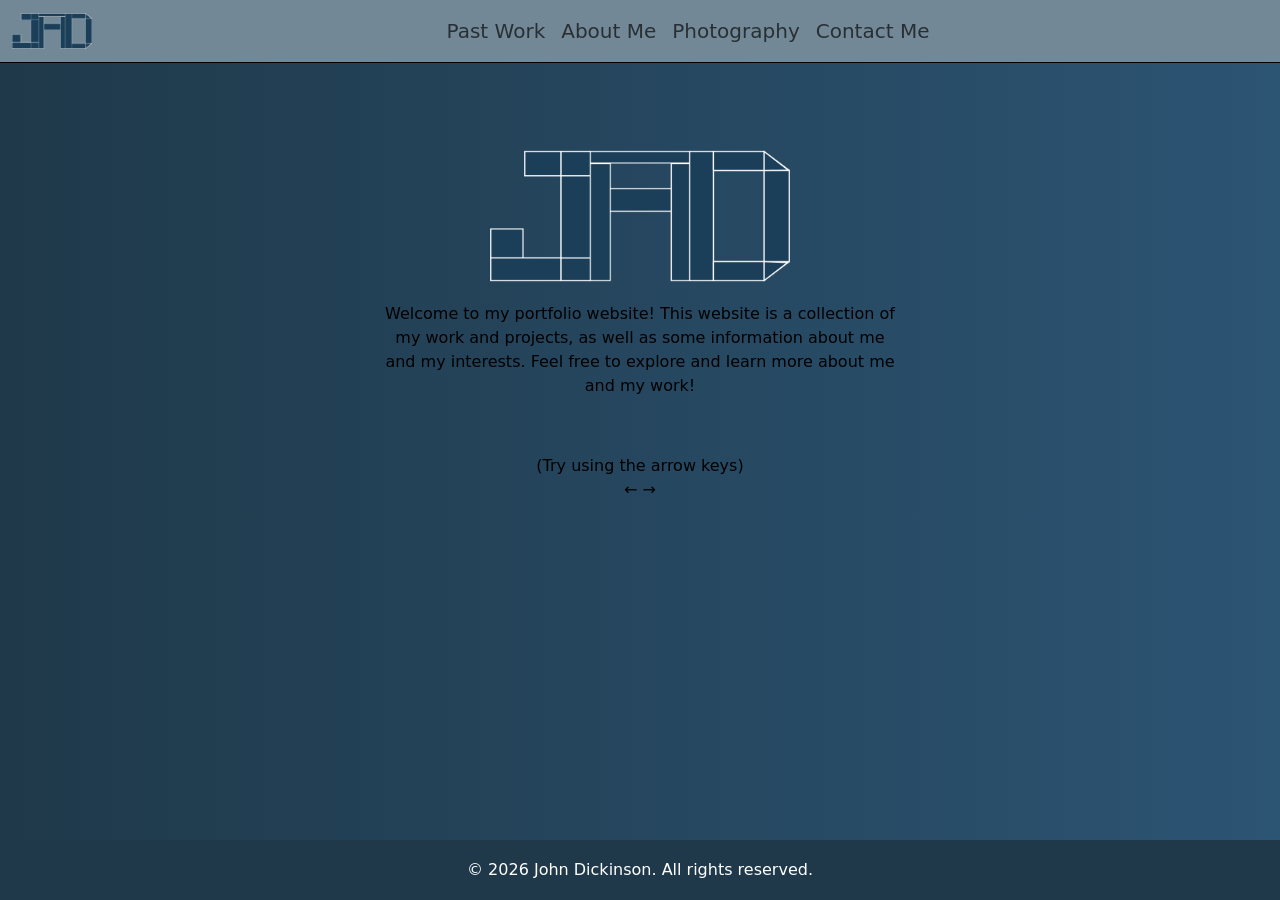
==== index.html @ ab395d1f "Add website" ====
<!DOCTYPE html>
<html lang="en">
<head>
    <meta charset="UTF-8">
    <meta name="viewport" content="width=device-width, initial-scale=1.0">
    <title>John Dickinson Portfolio</title>
    <link rel="stylesheet" href="reset.css">
    <link rel="stylesheet" href="style.css">
    <link href="https://cdn.jsdelivr.net/npm/bootstrap@5.3.8/dist/css/bootstrap.min.css" rel="stylesheet" integrity="sha384-sRIl4kxILFvY47J16cr9ZwB07vP4J8+LH7qKQnuqkuIAvNWLzeN8tE5YBujZqJLB" crossorigin="anonymous">
        
</head>
<body id="index-main" onkeydown="onKeyPressed(event)" style="padding-top: 30px; background-image: linear-gradient(to right,#1f394a, #2c5473);">
    <header id="banner">
    <!-- navbar begin -->
        <nav class="navbar navbar-expand-lg">
        <div class="container-fluid">
            <a class="navbar-brand" href="index.html">
                <img id="wordmark" src="images/Wordmark-Real2.png" alt="JAD block logo">
            </a>
            <button class="navbar-toggler" type="button" data-bs-toggle="collapse"
                data-bs-target="#navbarNav" aria-controls="navbarNav"
                aria-expanded="false" aria-label="Toggle navigation">
                <span class="navbar-toggler-icon"></span>
            </button>

            <div class="collapse navbar-collapse" id="navbarNav">
                <ul class="navbar-nav  ms-auto me-auto">
                    <li class="nav-item"><a class="focus nav-link" href="work.html"> Past Work </a></li>
                    <li class="nav-item"><a class="focus nav-link" href="about-me.html"> About Me </a></li>
                    <li class="nav-item"><a class="focus nav-link" href="photography.html">Photography </a></li>
                    <li class="nav-item"><a class="focus nav-link" href="contact.html"> Contact Me </a></li>
                </ul>
            </div>
        </div>
    </nav>
<!-- navbar end  -->
</header>

    <div id="spacer"></div>

    <img id="titlecard" src="images/Wordmark-Real2.png" alt="JAD block logo">

    <p class="instruct" style="flex-direction: column; justify-content: center; text-align: center; width: 40%;">
        Welcome to my portfolio website!
            This website is a collection of my work and projects, as well as some information about me and my interests. Feel free to explore and learn more about me and my work!
        <br>
   </p>
    <div style="padding:20px"></div>
   <p style="text-align: center;">
    (Try using the arrow keys)
        <br>
        ←  →
   </p>

<footer style="position: absolute; bottom: 0; width: 100%; height: 60px; background-color: #1f394a; color: white; display: flex; align-items: center; justify-content: center;">
    <p style="margin: 0;">© 2026 John Dickinson. All rights reserved.</p>
</footer>

</body>
<script src="https://cdn.jsdelivr.net/npm/bootstrap@5.3.8/dist/js/bootstrap.bundle.min.js" integrity="sha384-FKyoEForCGlyvwx9Hj09JcYn3nv7wiPVlz7YYwJrWVcXK/BmnVDxM+D2scQbITxI" crossorigin="anonymous"></script>
<script>
    function onKeyPressed(event) {
        if (event.key === "ArrowRight" || event.keyCode === 39) {
            window.location.href = "work.html";
        }
        if (event.keyCode === 37) { 
            window.location.href = "contact.html";
        }
    }

</script>
</html>
---- style.css ----
@import url('https://fonts.googleapis.com/css2?family=Archivo+Narrow:ital,wght@0,400..700;1,400..700&display=swap');
@import url('https://fonts.googleapis.com/css2?family=Archivo+Narrow:ital,wght@0,400..700;1,400..700&family=Rubik:ital,wght@0,300..900;1,300..900&display=swap');

body {
    font-family: "Archivo Narrow", "sans-serif";
    flex-wrap: wrap;
    display: flex;
    flex-direction: column;
    align-items: center;
}


#main {
    display: flex;
    flex-direction: column;
    max-width: 70%;
    text-wrap-mode: wrap;
}

#spacer {
    height: 100px;
}
#button-box {
    display: flex;
    justify-content: flex-end;
    flex-direction: column;
    gap: 30px;
}

#title {
    font-size: 40px;
}

#banner {
    border-bottom: 1px solid black;
    position: fixed; 
    top: 0; 
    left: 0;
    right: 0;
    background-color: #738896; 
    font-size: 20px; 
    text-align: center; 
    color: black;
}


#navigation {
    width: 100%;
    justify-content: center;
    padding: 10px;
    gap: 25px;
    display: flex;
    overflow: hidden;
}

    #navigation a {
        text-decoration: none;
        text-align: center;
        color: black;
        display: inline-block;
        padding: 10px;
        padding-top: 20px;
    }

#wordmark {
    display: block;
    width: 80px;
}

#titlecard {
    width: 300px;
    padding-top: 20px;
    padding-bottom: 20px;
}

#index-main {
    color:black;
}

#about-main {
    display: flex;
    flex-direction: column;
    text-align: center;
    flex-wrap: wrap;
    color: black;

}


.photographs {
    width: 350px;
    padding-top: 10px;
    padding-bottom: 10px;
}

.button {
    text-decoration: none;
    width: 250px;
    padding: 20px;
    color: white;
    background-color: #1c3f58;
    font-size: 20px;
    text-align: center;
    align-self: center;
    
}

    .button:hover {
        border-width: 1px;
        border-style: solid;
    }


.grid-container {
    display: grid;
    grid-template-areas:
    "auto header auto"
    "auto auto auto";
    gap: 15px;
}

.separator {
    display: flex;
    flex-direction: column;
    align-items: center;    
    text-align: center;
    font-size: 32px;
    background-color: #738896;
    width: 100%;
}

.focus:hover {
    background-color: lightblue;
    border-color: skyblue;
    border-width: 1px;
    border-style: solid;
    scale: 1.1;
    transition: 2s;
    box-shadow: black;
}

.active {
    font-weight: bold;
}

.work-row {
    display: flex;
    flex-direction: row;
    justify-content: center;
    gap: 15px;
    padding: 10px;
    margin-bottom: 30px;
    width: 50%;
}
    .work-row:hover {
        box-shadow: 0 0 10px #1c3f58;
    }

.work-image {
    width: 200px;
}

.work {
    text-decoration: none;
    color: black;
}

.hero-image {
    width: 30%;
}
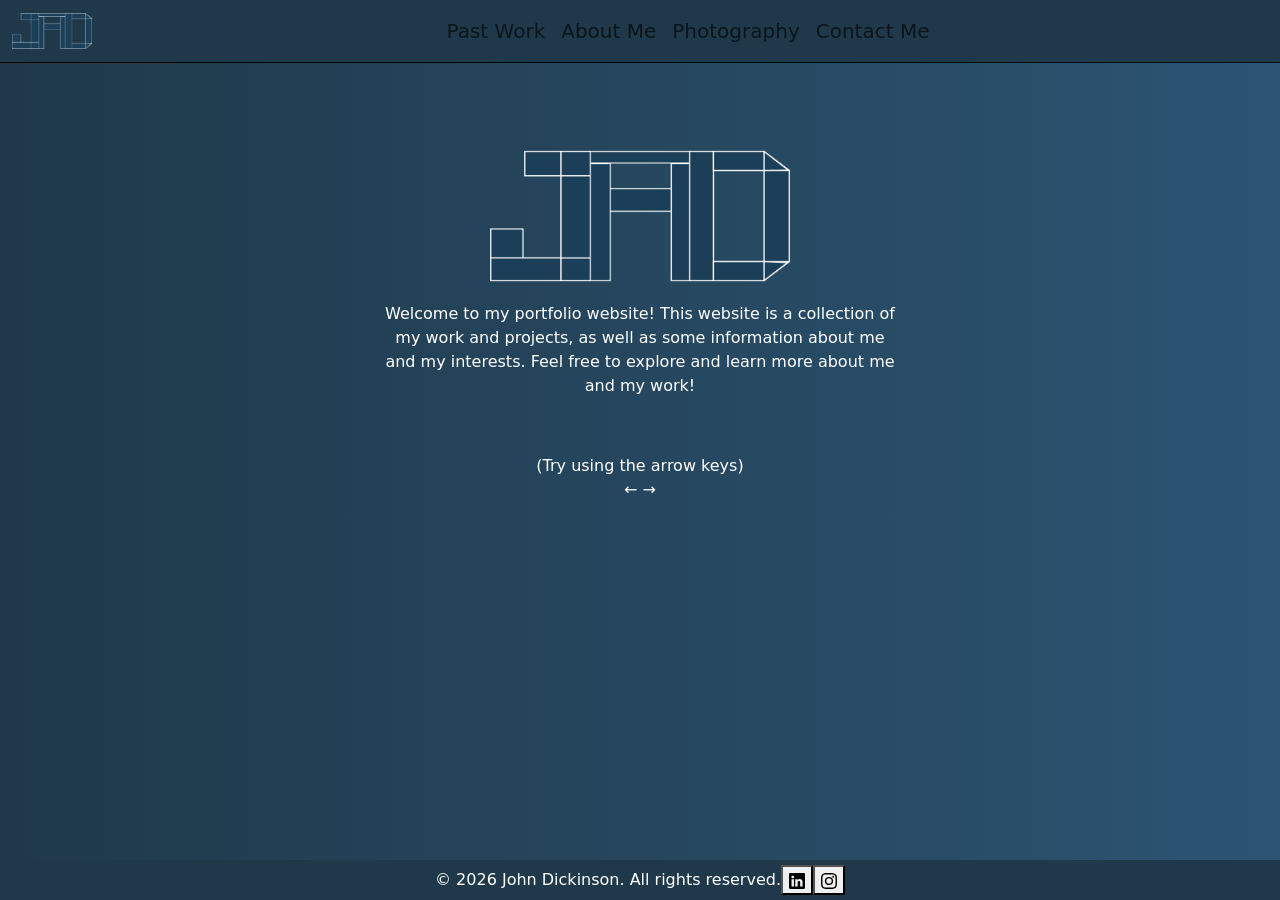
==== commit 22d5c479: "Changed palette a bit" ====
--- a/index.html
+++ b/index.html
@@ -9,7 +9,7 @@
     <link href="https://cdn.jsdelivr.net/npm/bootstrap@5.3.8/dist/css/bootstrap.min.css" rel="stylesheet" integrity="sha384-sRIl4kxILFvY47J16cr9ZwB07vP4J8+LH7qKQnuqkuIAvNWLzeN8tE5YBujZqJLB" crossorigin="anonymous">
         
 </head>
-<body id="index-main" onkeydown="onKeyPressed(event)" style="padding-top: 30px; background-image: linear-gradient(to right,#1f394a, #2c5473);">
+<body id="index-main" onkeydown="onKeyPressed(event)" style="padding-top: 30px; background-image: linear-gradient(to right,#1F394A, #2C5473);">
     <header id="banner">
     <!-- navbar begin -->
         <nav class="navbar navbar-expand-lg">
@@ -40,21 +40,31 @@
 
     <img id="titlecard" src="images/Wordmark-Real2.png" alt="JAD block logo">
 
-    <p class="instruct" style="flex-direction: column; justify-content: center; text-align: center; width: 40%;">
+    <p class="instruct" style="flex-direction: column; justify-content: center; text-align: center; width: 40%; color: white;">
         Welcome to my portfolio website!
             This website is a collection of my work and projects, as well as some information about me and my interests. Feel free to explore and learn more about me and my work!
         <br>
    </p>
     <div style="padding:20px"></div>
-   <p style="text-align: center;">
+   <p style="text-align: center; color: white;">
     (Try using the arrow keys)
         <br>
         ←  →
    </p>
 
-<footer style="position: absolute; bottom: 0; width: 100%; height: 60px; background-color: #1f394a; color: white; display: flex; align-items: center; justify-content: center;">
-    <p style="margin: 0;">© 2026 John Dickinson. All rights reserved.</p>
-</footer>
+    <footer style="position: absolute; bottom: 0; width: 100%; height: 40px; background-color: #1f394a; color: white; display: flex; align-items: center; justify-content: center;">
+        <p style="margin: 0;">© 2026 John Dickinson. All rights reserved.</p>
+        <button onclick="window.open('https://www.linkedin.com/in/john-dickinson-21b30a321', '_blank')" class="linkedInLink">
+            <svg xmlns="http://www.w3.org/2000/svg" width="16" height="16" fill="currentColor" class="bi bi-linkedin" viewBox="0 0 16 16">
+                <path d="M0 1.146C0 .513.526 0 1.175 0h13.65C15.474 0 16 .513 16 1.146v13.708c0 .633-.526 1.146-1.175 1.146H1.175C.526 16 0 15.487 0 14.854zm4.943 12.248V6.169H2.542v7.225zm-1.2-8.212c.837 0 1.358-.554 1.358-1.248-.015-.709-.52-1.248-1.342-1.248S2.4 3.226 2.4 3.934c0 .694.521 1.248 1.327 1.248zm4.908 8.212V9.359c0-.216.016-.432.08-.586.173-.431.568-.878 1.232-.878.869 0 1.216.662 1.216 1.634v3.865h2.401V9.25c0-2.22-1.184-3.252-2.764-3.252-1.274 0-1.845.7-2.165 1.193v.025h-.016l.016-.025V6.169h-2.4c.03.678 0 7.225 0 7.225z"/>
+            </svg>
+        </button>
+        <button onclick="window.open()" class="instagramLink">
+        <svg xmlns="http://www.w3.org/2000/svg" width="16" height="16" fill="currentColor" class="bi bi-instagram" viewBox="0 0 16 16">
+            <path d="M8 0C5.829 0 5.556.01 4.703.048 3.85.088 3.269.222 2.76.42a3.9 3.9 0 0 0-1.417.923A3.9 3.9 0 0 0 .42 2.76C.222 3.268.087 3.85.048 4.7.01 5.555 0 5.827 0 8.001c0 2.172.01 2.444.048 3.297.04.852.174 1.433.372 1.942.205.526.478.972.923 1.417.444.445.89.719 1.416.923.51.198 1.09.333 1.942.372C5.555 15.99 5.827 16 8 16s2.444-.01 3.298-.048c.851-.04 1.434-.174 1.943-.372a3.9 3.9 0 0 0 1.416-.923c.445-.445.718-.891.923-1.417.197-.509.332-1.09.372-1.942C15.99 10.445 16 10.173 16 8s-.01-2.445-.048-3.299c-.04-.851-.175-1.433-.372-1.941a3.9 3.9 0 0 0-.923-1.417A3.9 3.9 0 0 0 13.24.42c-.51-.198-1.092-.333-1.943-.372C10.443.01 10.172 0 7.998 0zm-.717 1.442h.718c2.136 0 2.389.007 3.232.046.78.035 1.204.166 1.486.275.373.145.64.319.92.599s.453.546.598.92c.11.281.24.705.275 1.485.039.843.047 1.096.047 3.231s-.008 2.389-.047 3.232c-.035.78-.166 1.203-.275 1.485a2.5 2.5 0 0 1-.599.919c-.28.28-.546.453-.92.598-.28.11-.704.24-1.485.276-.843.038-1.096.047-3.232.047s-2.39-.009-3.233-.047c-.78-.036-1.203-.166-1.485-.276a2.5 2.5 0 0 1-.92-.598 2.5 2.5 0 0 1-.6-.92c-.109-.281-.24-.705-.275-1.485-.038-.843-.046-1.096-.046-3.233s.008-2.388.046-3.231c.036-.78.166-1.204.276-1.486.145-.373.319-.64.599-.92s.546-.453.92-.598c.282-.11.705-.24 1.485-.276.738-.034 1.024-.044 2.515-.045zm4.988 1.328a.96.96 0 1 0 0 1.92.96.96 0 0 0 0-1.92m-4.27 1.122a4.109 4.109 0 1 0 0 8.217 4.109 4.109 0 0 0 0-8.217m0 1.441a2.667 2.667 0 1 1 0 5.334 2.667 2.667 0 0 1 0-5.334"/>
+        </svg>
+        </button>
+    </footer>
 
 </body>
 <script src="https://cdn.jsdelivr.net/npm/bootstrap@5.3.8/dist/js/bootstrap.bundle.min.js" integrity="sha384-FKyoEForCGlyvwx9Hj09JcYn3nv7wiPVlz7YYwJrWVcXK/BmnVDxM+D2scQbITxI" crossorigin="anonymous"></script>
--- a/style.css
+++ b/style.css
@@ -7,6 +7,7 @@
     display: flex;
     flex-direction: column;
     align-items: center;
+    color: white;
 }
 
 
@@ -15,11 +16,13 @@
     flex-direction: column;
     max-width: 70%;
     text-wrap-mode: wrap;
+    color: white;
 }
 
 #spacer {
     height: 100px;
 }
+
 #button-box {
     display: flex;
     justify-content: flex-end;
@@ -37,10 +40,14 @@
     top: 0; 
     left: 0;
     right: 0;
-    background-color: #738896; 
+    background-color: #1f394A; 
     font-size: 20px; 
     text-align: center; 
-    color: black;
+    color: white;
+}
+
+#navbarNav {
+    color: white;
 }
 
 
@@ -51,12 +58,13 @@
     gap: 25px;
     display: flex;
     overflow: hidden;
+    color: white;
 }
 
     #navigation a {
         text-decoration: none;
         text-align: center;
-        color: black;
+        color: White;
         display: inline-block;
         padding: 10px;
         padding-top: 20px;
@@ -74,7 +82,7 @@
 }
 
 #index-main {
-    color:black;
+    color:white;
 }
 
 #about-main {
@@ -82,7 +90,7 @@
     flex-direction: column;
     text-align: center;
     flex-wrap: wrap;
-    color: black;
+    color: White;
 
 }
 
@@ -125,18 +133,14 @@
     align-items: center;    
     text-align: center;
     font-size: 32px;
-    background-color: #738896;
+    background-color: #2C5473;
     width: 100%;
+    color: white;
 }
 
 .focus:hover {
-    background-color: lightblue;
-    border-color: skyblue;
-    border-width: 1px;
-    border-style: solid;
-    scale: 1.1;
+    scale: 1.2;
     transition: 2s;
-    box-shadow: black;
 }
 
 .active {
@@ -162,9 +166,13 @@
 
 .work {
     text-decoration: none;
-    color: black;
+    color: White;
 }
 
 .hero-image {
     width: 30%;
+}
+
+.nav-link {
+    color: white;
 }
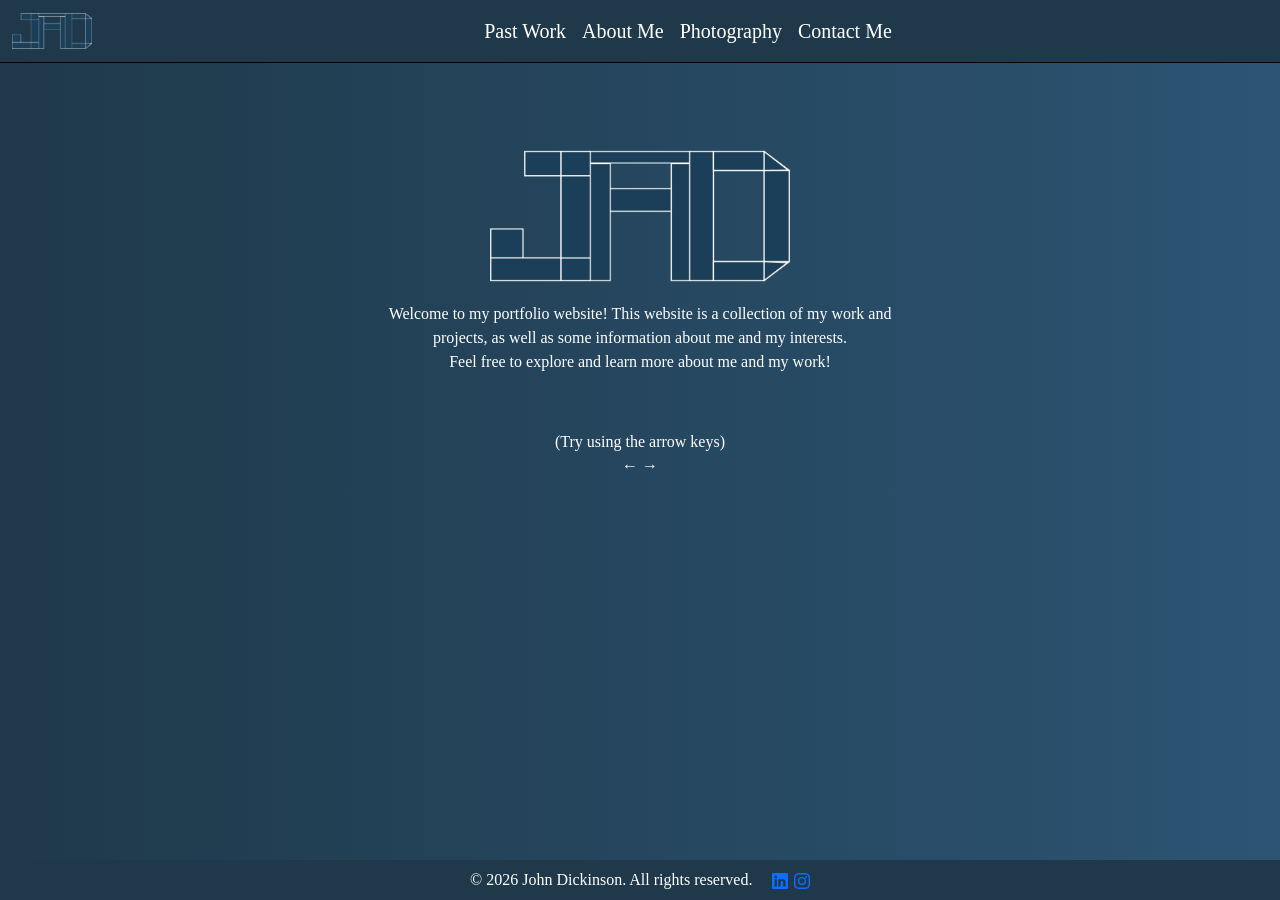
==== commit 36bb8ff2: "Fixed Navbar and Footer Co-authored-by: Copilot <copilot@github.com>" ====
--- a/index.html
+++ b/index.html
@@ -5,8 +5,8 @@
     <meta name="viewport" content="width=device-width, initial-scale=1.0">
     <title>John Dickinson Portfolio</title>
     <link rel="stylesheet" href="reset.css">
+    <link href="https://cdn.jsdelivr.net/npm/bootstrap@5.3.8/dist/css/bootstrap.min.css" rel="stylesheet" integrity="sha384-sRIl4kxILFvY47J16cr9ZwB07vP4J8+LH7qKQnuqkuIAvNWLzeN8tE5YBujZqJLB" crossorigin="anonymous">
     <link rel="stylesheet" href="style.css">
-    <link href="https://cdn.jsdelivr.net/npm/bootstrap@5.3.8/dist/css/bootstrap.min.css" rel="stylesheet" integrity="sha384-sRIl4kxILFvY47J16cr9ZwB07vP4J8+LH7qKQnuqkuIAvNWLzeN8tE5YBujZqJLB" crossorigin="anonymous">
         
 </head>
 <body id="index-main" onkeydown="onKeyPressed(event)" style="padding-top: 30px; background-image: linear-gradient(to right,#1F394A, #2C5473);">
@@ -42,7 +42,9 @@
 
     <p class="instruct" style="flex-direction: column; justify-content: center; text-align: center; width: 40%; color: white;">
         Welcome to my portfolio website!
-            This website is a collection of my work and projects, as well as some information about me and my interests. Feel free to explore and learn more about me and my work!
+            This website is a collection of my work and projects, as well as some information about me and my interests. 
+            <br>
+            Feel free to explore and learn more about me and my work!
         <br>
    </p>
     <div style="padding:20px"></div>
@@ -52,18 +54,19 @@
         ←  →
    </p>
 
-    <footer style="position: absolute; bottom: 0; width: 100%; height: 40px; background-color: #1f394a; color: white; display: flex; align-items: center; justify-content: center;">
-        <p style="margin: 0;">© 2026 John Dickinson. All rights reserved.</p>
-        <button onclick="window.open('https://www.linkedin.com/in/john-dickinson-21b30a321', '_blank')" class="linkedInLink">
+    <footer style="position: fixed; bottom: 0; width: 100%; height: 40px; background-color: #1f394a; color: white; display: flex; align-items: center; justify-content: center;">
+        <p style="margin: 0; padding-right: 1.5%;">© 2026 John Dickinson. All rights reserved.</p>
+
+        <a onclick="window.open('https://www.linkedin.com/in/john-dickinson-21b30a321', '_blank')" class="linkedInLink" style="padding-right: .5%;">
             <svg xmlns="http://www.w3.org/2000/svg" width="16" height="16" fill="currentColor" class="bi bi-linkedin" viewBox="0 0 16 16">
                 <path d="M0 1.146C0 .513.526 0 1.175 0h13.65C15.474 0 16 .513 16 1.146v13.708c0 .633-.526 1.146-1.175 1.146H1.175C.526 16 0 15.487 0 14.854zm4.943 12.248V6.169H2.542v7.225zm-1.2-8.212c.837 0 1.358-.554 1.358-1.248-.015-.709-.52-1.248-1.342-1.248S2.4 3.226 2.4 3.934c0 .694.521 1.248 1.327 1.248zm4.908 8.212V9.359c0-.216.016-.432.08-.586.173-.431.568-.878 1.232-.878.869 0 1.216.662 1.216 1.634v3.865h2.401V9.25c0-2.22-1.184-3.252-2.764-3.252-1.274 0-1.845.7-2.165 1.193v.025h-.016l.016-.025V6.169h-2.4c.03.678 0 7.225 0 7.225z"/>
             </svg>
-        </button>
-        <button onclick="window.open()" class="instagramLink">
-        <svg xmlns="http://www.w3.org/2000/svg" width="16" height="16" fill="currentColor" class="bi bi-instagram" viewBox="0 0 16 16">
-            <path d="M8 0C5.829 0 5.556.01 4.703.048 3.85.088 3.269.222 2.76.42a3.9 3.9 0 0 0-1.417.923A3.9 3.9 0 0 0 .42 2.76C.222 3.268.087 3.85.048 4.7.01 5.555 0 5.827 0 8.001c0 2.172.01 2.444.048 3.297.04.852.174 1.433.372 1.942.205.526.478.972.923 1.417.444.445.89.719 1.416.923.51.198 1.09.333 1.942.372C5.555 15.99 5.827 16 8 16s2.444-.01 3.298-.048c.851-.04 1.434-.174 1.943-.372a3.9 3.9 0 0 0 1.416-.923c.445-.445.718-.891.923-1.417.197-.509.332-1.09.372-1.942C15.99 10.445 16 10.173 16 8s-.01-2.445-.048-3.299c-.04-.851-.175-1.433-.372-1.941a3.9 3.9 0 0 0-.923-1.417A3.9 3.9 0 0 0 13.24.42c-.51-.198-1.092-.333-1.943-.372C10.443.01 10.172 0 7.998 0zm-.717 1.442h.718c2.136 0 2.389.007 3.232.046.78.035 1.204.166 1.486.275.373.145.64.319.92.599s.453.546.598.92c.11.281.24.705.275 1.485.039.843.047 1.096.047 3.231s-.008 2.389-.047 3.232c-.035.78-.166 1.203-.275 1.485a2.5 2.5 0 0 1-.599.919c-.28.28-.546.453-.92.598-.28.11-.704.24-1.485.276-.843.038-1.096.047-3.232.047s-2.39-.009-3.233-.047c-.78-.036-1.203-.166-1.485-.276a2.5 2.5 0 0 1-.92-.598 2.5 2.5 0 0 1-.6-.92c-.109-.281-.24-.705-.275-1.485-.038-.843-.046-1.096-.046-3.233s.008-2.388.046-3.231c.036-.78.166-1.204.276-1.486.145-.373.319-.64.599-.92s.546-.453.92-.598c.282-.11.705-.24 1.485-.276.738-.034 1.024-.044 2.515-.045zm4.988 1.328a.96.96 0 1 0 0 1.92.96.96 0 0 0 0-1.92m-4.27 1.122a4.109 4.109 0 1 0 0 8.217 4.109 4.109 0 0 0 0-8.217m0 1.441a2.667 2.667 0 1 1 0 5.334 2.667 2.667 0 0 1 0-5.334"/>
-        </svg>
-        </button>
+        </a>
+        <a onclick="window.open('https://www.instagram.com/john_dickinson/', '_blank')" class="instagramLink">
+            <svg xmlns="http://www.w3.org/2000/svg" width="16" height="16" fill="currentColor" class="bi bi-instagram" viewBox="0 0 16 16">
+                <path d="M8 0C5.829 0 5.556.01 4.703.048 3.85.088 3.269.222 2.76.42a3.9 3.9 0 0 0-1.417.923A3.9 3.9 0 0 0 .42 2.76C.222 3.268.087 3.85.048 4.7.01 5.555 0 5.827 0 8.001c0 2.172.01 2.444.048 3.297.04.852.174 1.433.372 1.942.205.526.478.972.923 1.417.444.445.89.719 1.416.923.51.198 1.09.333 1.942.372C5.555 15.99 5.827 16 8 16s2.444-.01 3.298-.048c.851-.04 1.434-.174 1.943-.372a3.9 3.9 0 0 0 1.416-.923c.445-.445.718-.891.923-1.417.197-.509.332-1.09.372-1.942C15.99 10.445 16 10.173 16 8s-.01-2.445-.048-3.299c-.04-.851-.175-1.433-.372-1.941a3.9 3.9 0 0 0-.923-1.417A3.9 3.9 0 0 0 13.24.42c-.51-.198-1.092-.333-1.943-.372C10.443.01 10.172 0 7.998 0zm-.717 1.442h.718c2.136 0 2.389.007 3.232.046.78.035 1.204.166 1.486.275.373.145.64.319.92.599s.453.546.598.92c.11.281.24.705.275 1.485.039.843.047 1.096.047 3.231s-.008 2.389-.047 3.232c-.035.78-.166 1.203-.275 1.485a2.5 2.5 0 0 1-.599.919c-.28.28-.546.453-.92.598-.28.11-.704.24-1.485.276-.843.038-1.096.047-3.232.047s-2.39-.009-3.233-.047c-.78-.036-1.203-.166-1.485-.276a2.5 2.5 0 0 1-.92-.598 2.5 2.5 0 0 1-.6-.92c-.109-.281-.24-.705-.275-1.485-.038-.843-.046-1.096-.046-3.233s.008-2.388.046-3.231c.036-.78.166-1.204.276-1.486.145-.373.319-.64.599-.92s.546-.453.92-.598c.282-.11.705-.24 1.485-.276.738-.034 1.024-.044 2.515-.045zm4.988 1.328a.96.96 0 1 0 0 1.92.96.96 0 0 0 0-1.92m-4.27 1.122a4.109 4.109 0 1 0 0 8.217 4.109 4.109 0 0 0 0-8.217m0 1.441a2.667 2.667 0 1 1 0 5.334 2.667 2.667 0 0 1 0-5.334"/>
+            </svg>
+        </a>
     </footer>
 
 </body>
--- a/style.css
+++ b/style.css
@@ -145,6 +145,7 @@
 
 .active {
     font-weight: bold;
+    color: white;
 }
 
 .work-row {
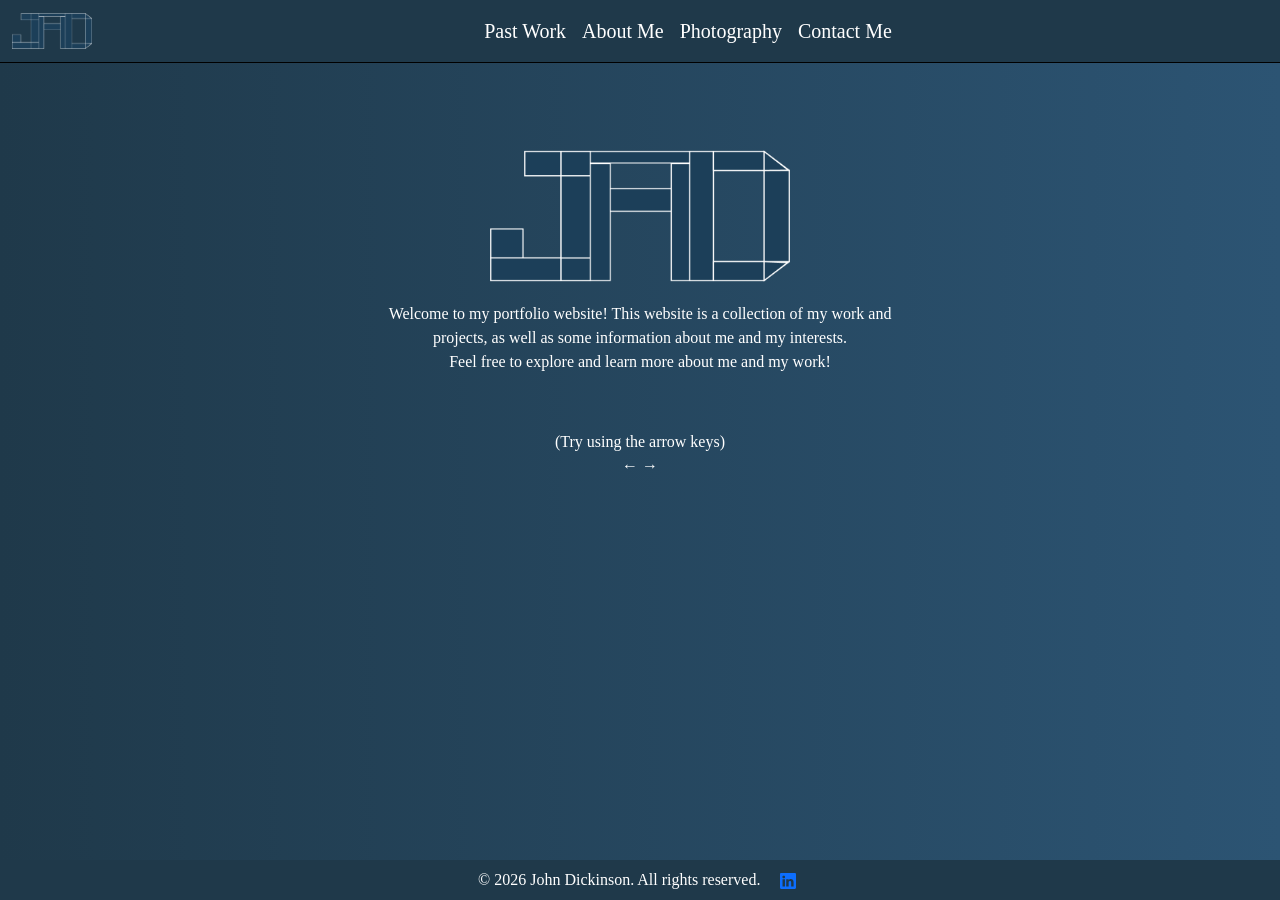
==== commit 32c3c69a: "Properly removed instagram from all pages" ====
--- a/index.html
+++ b/index.html
@@ -62,11 +62,6 @@
                 <path d="M0 1.146C0 .513.526 0 1.175 0h13.65C15.474 0 16 .513 16 1.146v13.708c0 .633-.526 1.146-1.175 1.146H1.175C.526 16 0 15.487 0 14.854zm4.943 12.248V6.169H2.542v7.225zm-1.2-8.212c.837 0 1.358-.554 1.358-1.248-.015-.709-.52-1.248-1.342-1.248S2.4 3.226 2.4 3.934c0 .694.521 1.248 1.327 1.248zm4.908 8.212V9.359c0-.216.016-.432.08-.586.173-.431.568-.878 1.232-.878.869 0 1.216.662 1.216 1.634v3.865h2.401V9.25c0-2.22-1.184-3.252-2.764-3.252-1.274 0-1.845.7-2.165 1.193v.025h-.016l.016-.025V6.169h-2.4c.03.678 0 7.225 0 7.225z"/>
             </svg>
         </a>
-        <a onclick="window.open('https://www.instagram.com/john_dickinson/', '_blank')" class="instagramLink">
-            <svg xmlns="http://www.w3.org/2000/svg" width="16" height="16" fill="currentColor" class="bi bi-instagram" viewBox="0 0 16 16">
-                <path d="M8 0C5.829 0 5.556.01 4.703.048 3.85.088 3.269.222 2.76.42a3.9 3.9 0 0 0-1.417.923A3.9 3.9 0 0 0 .42 2.76C.222 3.268.087 3.85.048 4.7.01 5.555 0 5.827 0 8.001c0 2.172.01 2.444.048 3.297.04.852.174 1.433.372 1.942.205.526.478.972.923 1.417.444.445.89.719 1.416.923.51.198 1.09.333 1.942.372C5.555 15.99 5.827 16 8 16s2.444-.01 3.298-.048c.851-.04 1.434-.174 1.943-.372a3.9 3.9 0 0 0 1.416-.923c.445-.445.718-.891.923-1.417.197-.509.332-1.09.372-1.942C15.99 10.445 16 10.173 16 8s-.01-2.445-.048-3.299c-.04-.851-.175-1.433-.372-1.941a3.9 3.9 0 0 0-.923-1.417A3.9 3.9 0 0 0 13.24.42c-.51-.198-1.092-.333-1.943-.372C10.443.01 10.172 0 7.998 0zm-.717 1.442h.718c2.136 0 2.389.007 3.232.046.78.035 1.204.166 1.486.275.373.145.64.319.92.599s.453.546.598.92c.11.281.24.705.275 1.485.039.843.047 1.096.047 3.231s-.008 2.389-.047 3.232c-.035.78-.166 1.203-.275 1.485a2.5 2.5 0 0 1-.599.919c-.28.28-.546.453-.92.598-.28.11-.704.24-1.485.276-.843.038-1.096.047-3.232.047s-2.39-.009-3.233-.047c-.78-.036-1.203-.166-1.485-.276a2.5 2.5 0 0 1-.92-.598 2.5 2.5 0 0 1-.6-.92c-.109-.281-.24-.705-.275-1.485-.038-.843-.046-1.096-.046-3.233s.008-2.388.046-3.231c.036-.78.166-1.204.276-1.486.145-.373.319-.64.599-.92s.546-.453.92-.598c.282-.11.705-.24 1.485-.276.738-.034 1.024-.044 2.515-.045zm4.988 1.328a.96.96 0 1 0 0 1.92.96.96 0 0 0 0-1.92m-4.27 1.122a4.109 4.109 0 1 0 0 8.217 4.109 4.109 0 0 0 0-8.217m0 1.441a2.667 2.667 0 1 1 0 5.334 2.667 2.667 0 0 1 0-5.334"/>
-            </svg>
-        </a>
     </footer>
 
 </body>
